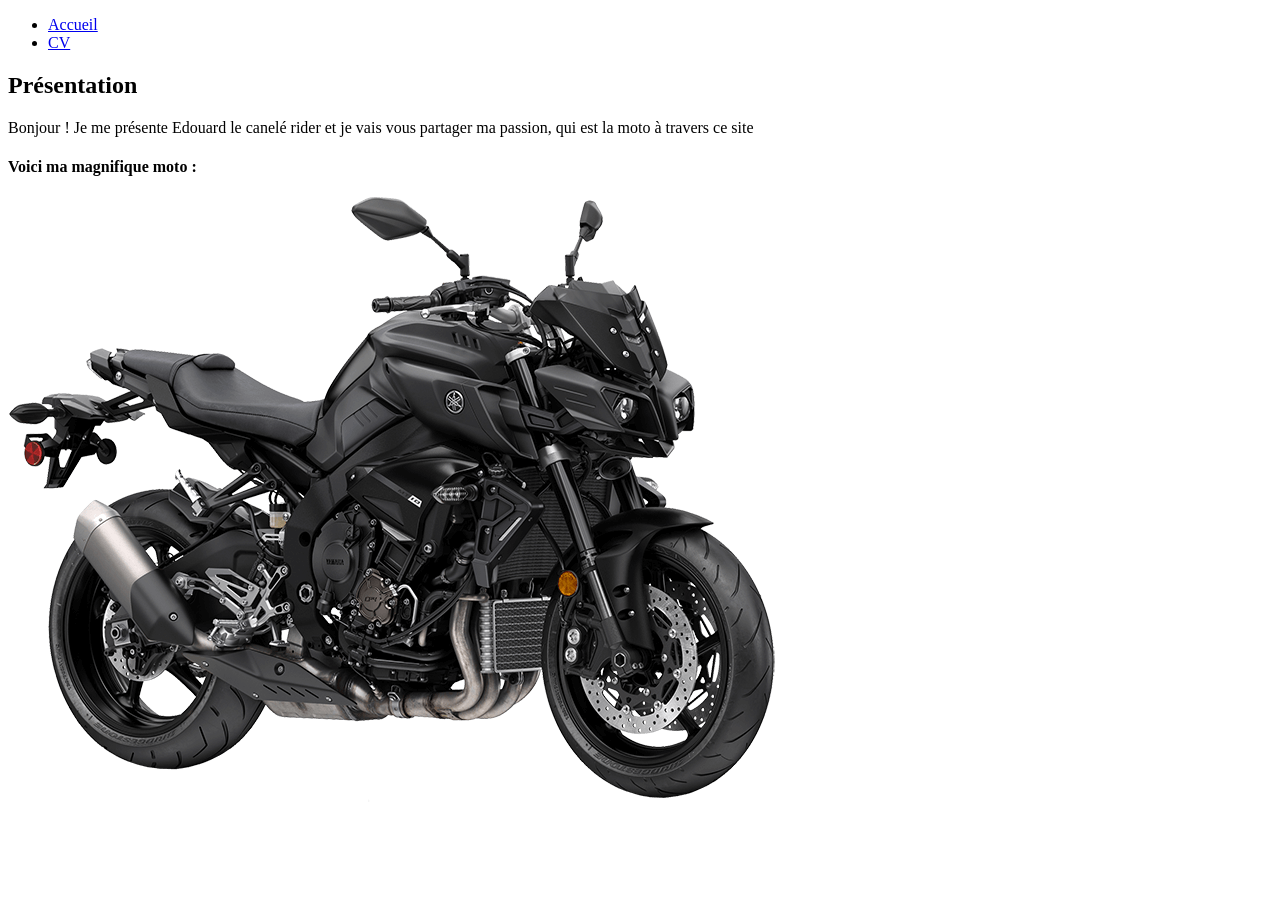
==== index.html @ 22bb2f17 "1" ====
<!DOCTYPE html>
<html lang="en">
    <head>
        <meta charset="UTF-8">
        <meta name="description" content="Le site de Edouard le canelé rider">
        <meta name="author" content="Edourad le canelé rider">
        <link rel="stylesheet" href="style.css">
        <title>Canelé rider - Accueil</title>
    </head>

    <body>
        <header>
            <nav>
                <ul>
                    <li><a href="index.html">Accueil</a></li>
                    <li><a href="cv.html">CV</a></li>
                </ul>
            </nav>
        </header>
        <main>
            <div>
                <h2>Présentation</h2>
                <p>Bonjour ! Je me présente Edouard le canelé rider et je vais vous partager ma passion, qui est la moto à travers ce site</p>
            </div>
            <div>
                <h4>Voici ma magnifique moto :</h4>
                <img src="images/2019-MT-10_01.png" alt="Une MT-10 de 2018">
            </div>
        </main>
    </body>
</html>
---- style.css ----
h3{
    color: rgb(253, 255, 139);
}
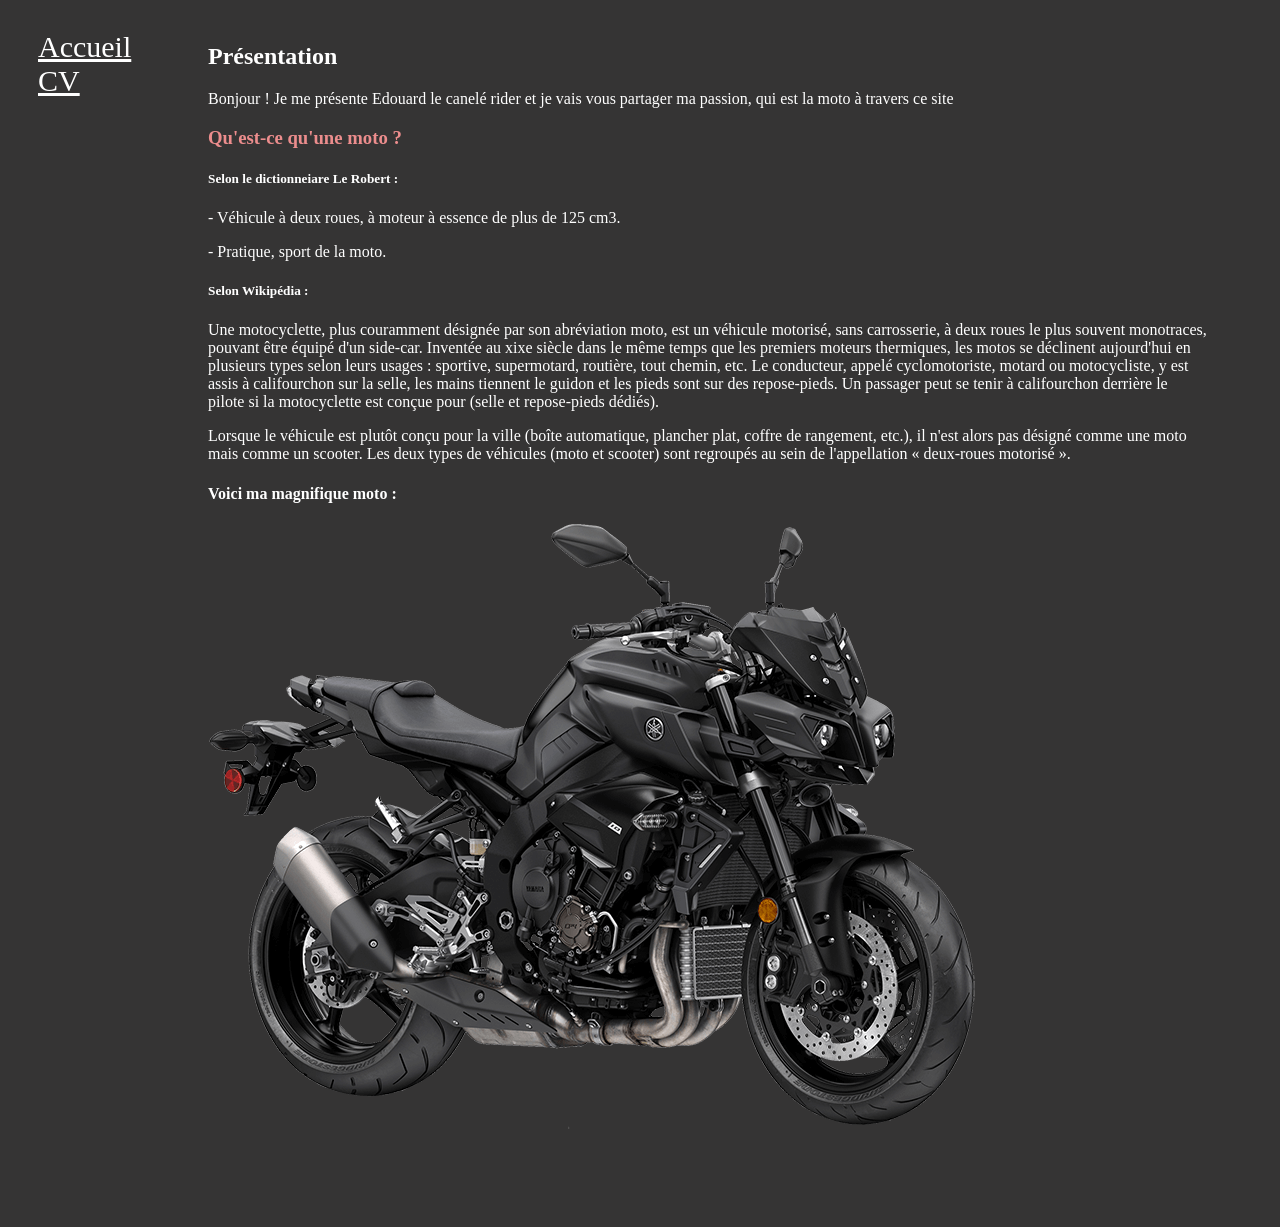
==== commit 59c9efc9: "3" ====
--- a/index.html
+++ b/index.html
@@ -12,8 +12,8 @@
         <header>
             <nav>
                 <ul>
-                    <li><a href="index.html">Accueil</a></li>
-                    <li><a href="cv.html">CV</a></li>
+                    <li><a href="index.html" style="color: white;">Accueil</a></li>
+                    <li><a href="cv.html" style="color: white;">CV</a></li>
                 </ul>
             </nav>
         </header>
@@ -22,6 +22,15 @@
                 <h2>Présentation</h2>
                 <p>Bonjour ! Je me présente Edouard le canelé rider et je vais vous partager ma passion, qui est la moto à travers ce site</p>
             </div>
+            <article>
+                <h3>Qu'est-ce qu'une moto ?</h3>
+                <h5>Selon le dictionneiare Le Robert :</h5>
+                <p>- Véhicule à deux roues, à moteur à essence de plus de 125 cm3.</p>
+                <p>- Pratique, sport de la moto.</p>
+                <h5>Selon Wikipédia :</h5>
+                <p>Une motocyclette, plus couramment désignée par son abréviation moto, est un véhicule motorisé, sans carrosserie, à deux roues le plus souvent monotraces, pouvant être équipé d'un side-car. Inventée au xixe siècle dans le même temps que les premiers moteurs thermiques, les motos se déclinent aujourd'hui en plusieurs types selon leurs usages : sportive, supermotard, routière, tout chemin, etc. Le conducteur, appelé cyclomotoriste, motard ou motocycliste, y est assis à califourchon sur la selle, les mains tiennent le guidon et les pieds sont sur des repose-pieds. Un passager peut se tenir à califourchon derrière le pilote si la motocyclette est conçue pour (selle et repose-pieds dédiés).</p>
+                <p>Lorsque le véhicule est plutôt conçu pour la ville (boîte automatique, plancher plat, coffre de rangement, etc.), il n'est alors pas désigné comme une moto mais comme un scooter. Les deux types de véhicules (moto et scooter) sont regroupés au sein de l'appellation « deux-roues motorisé ».</p>
+            </article>
             <div>
                 <h4>Voici ma magnifique moto :</h4>
                 <img src="images/2019-MT-10_01.png" alt="Une MT-10 de 2018">
--- a/style.css
+++ b/style.css
@@ -1,3 +1,29 @@
 h3{
-    color: rgb(253, 255, 139);
+    color: rgb(236, 141, 141);
+}
+
+body{
+    color: white;
+    background-color: rgb(53, 52, 52);
+    /* background-image: url(images/fond.jpg); */
+}
+
+nav{
+    font-size: 30px;
+    position: relative;
+    top: 0px; left: -10px;
+    /* color: green; */
+}
+
+main{
+    position: relative;
+    top: -85px; left: 200px;
+}
+
+p{
+    width: 1000px;
+}
+
+li{
+    list-style-type: none;
 }
